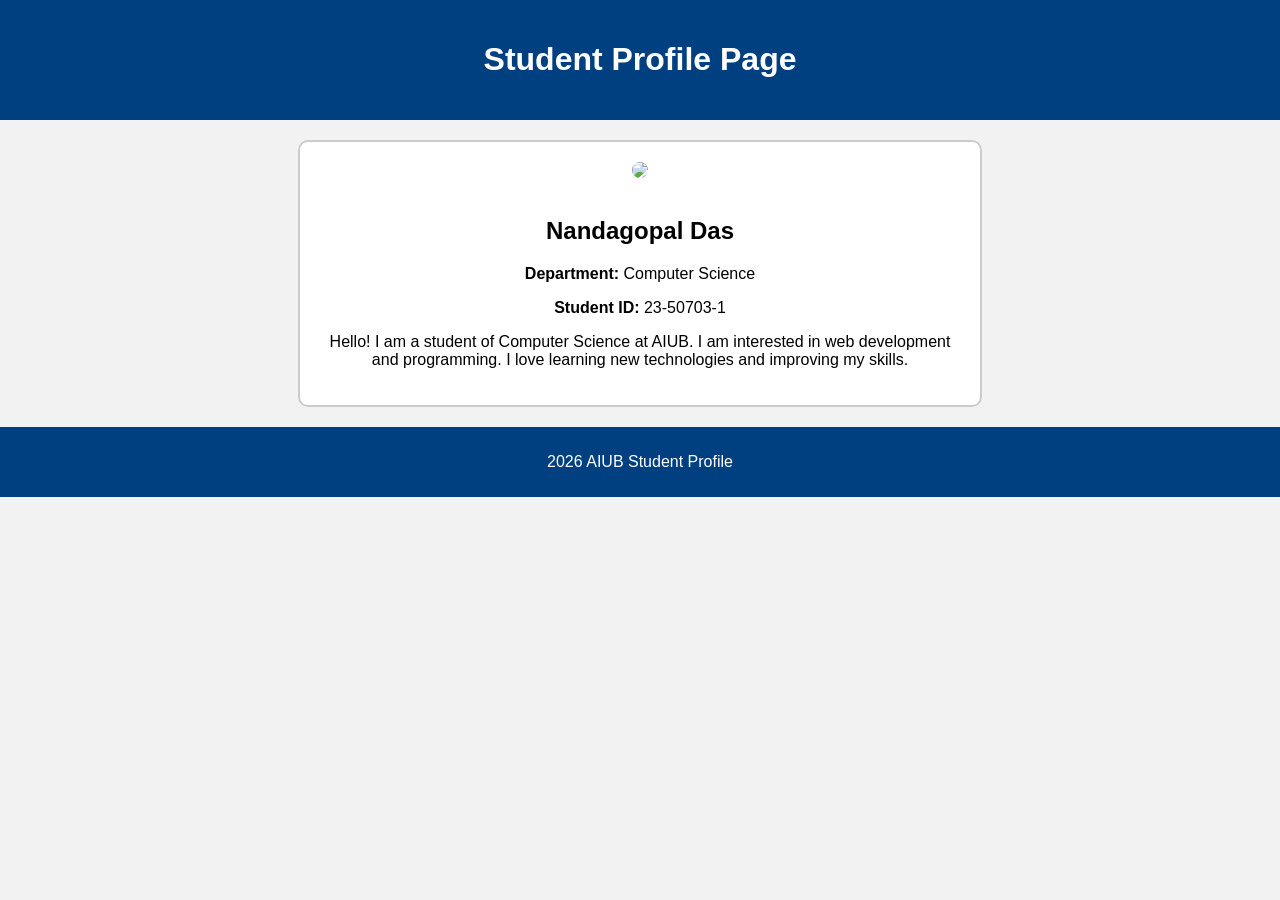
==== Lab task-2/profile.html @ 8c5d9102 "..." ====
<!DOCTYPE html>
<html>
<head>
<title>Student Profile</title>
<link rel="stylesheet" type="text/css" href="style.css">
</head>
<body>
<!-- Header Section -->
<header>
<h1>Student Profile Page</h1>
</header>
<!-- Profile Section -->
<section class="profile">
<img src="nanda.jpg" alt=" ">
<h2>Nandagopal Das</h2>
<p><strong>Department:</strong> Computer Science</p>
<p><strong>Student ID:</strong> 23-50703-1</p>
<p class="bio">
           Hello! I am a student of Computer Science at AIUB.
           I am interested in web development and programming.
           I love learning new technologies and improving my skills.
</p>
</section>
<!-- Footer Section -->
<footer>
<p>2026 AIUB Student Profile</p>
</footer>
</body>
</html>
---- Lab task-2/style.css ----
body {
   font-family: Arial, sans-serif;
   background-color: #f2f2f2;
   margin: 0;
   padding: 0;
   text-align: center;
}

header {
   background-color: #004080;
   color: white;
   padding: 20px;
   margin-bottom: 20px;
}

.profile {
   background-color: #ffffff;
   width: 50%;
   margin: auto;              
   padding: 20px;              
   border: 2px solid #ccc;    
   border-radius: 10px;
}

.profile img {
   width: 150px;
   height: 150px;
   border-radius: 50%;         
   margin-bottom: 15px;
}

.bio {
   margin-top: 15px;
   font-size: 1em;
}

footer {
   margin-top: 20px;
   padding: 10px;
   background-color: #004080;
   color: white;
}
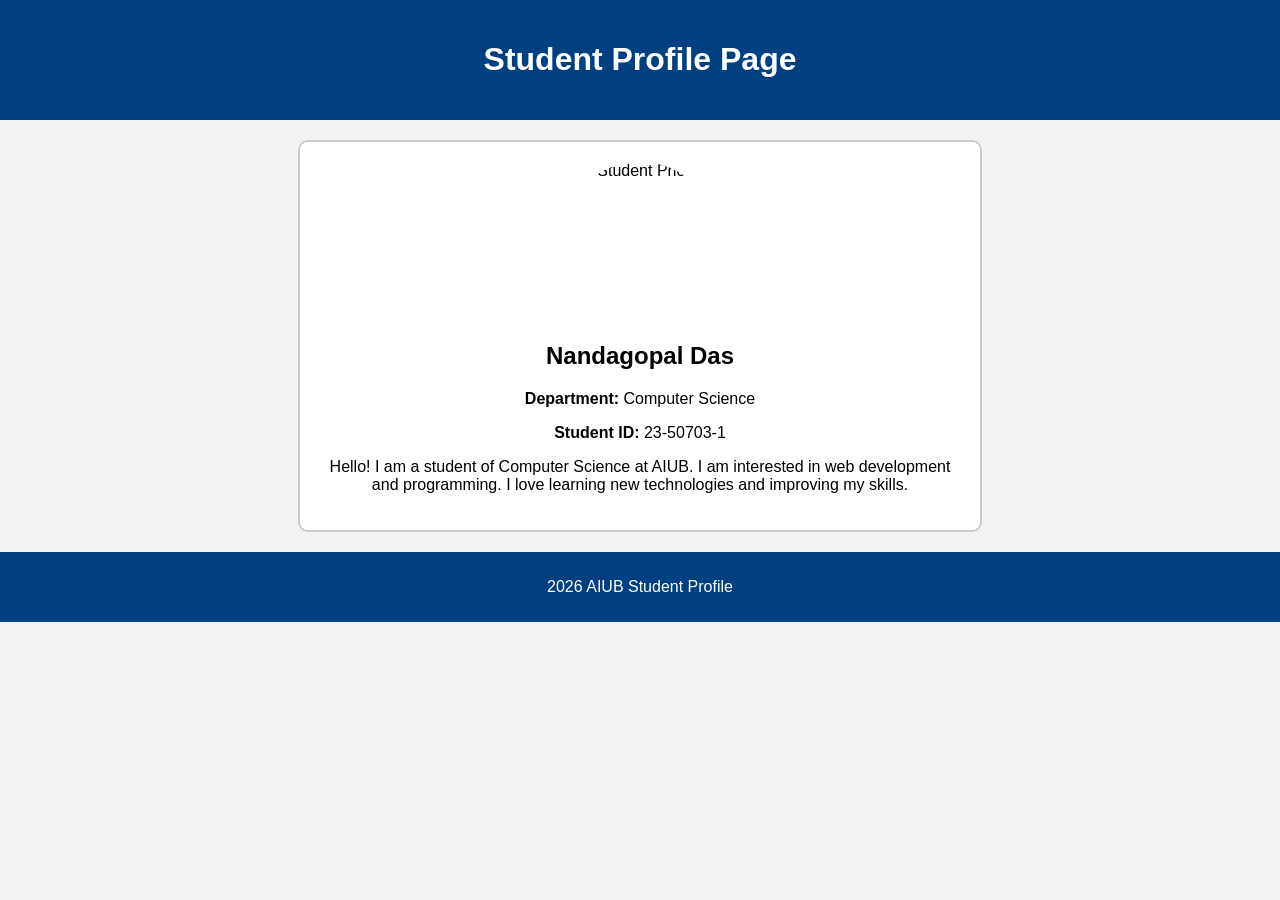
==== commit 6c9b1375: "..." ====
--- a/Lab task-2/profile.html
+++ b/Lab task-2/profile.html
@@ -11,7 +11,7 @@
 </header>
 <!-- Profile Section -->
 <section class="profile">
-<img src="nanda.jpg" alt=" ">
+<img src="Nanda.jpg" alt="Student Photo ">
 <h2>Nandagopal Das</h2>
 <p><strong>Department:</strong> Computer Science</p>
 <p><strong>Student ID:</strong> 23-50703-1</p>
--- a/Lab task-2/style.css
+++ b/Lab task-2/style.css
@@ -24,10 +24,12 @@
 }
 
 .profile img {
-   width: 150px;
-   height: 150px;
-   border-radius: 50%;         
-   margin-bottom: 15px;
+   width: 160px;
+   height: 160px;
+   border-radius: 50%;
+   object-fit: cover;
+   display: block;
+   margin: 0 auto;
 }
 
 .bio {
